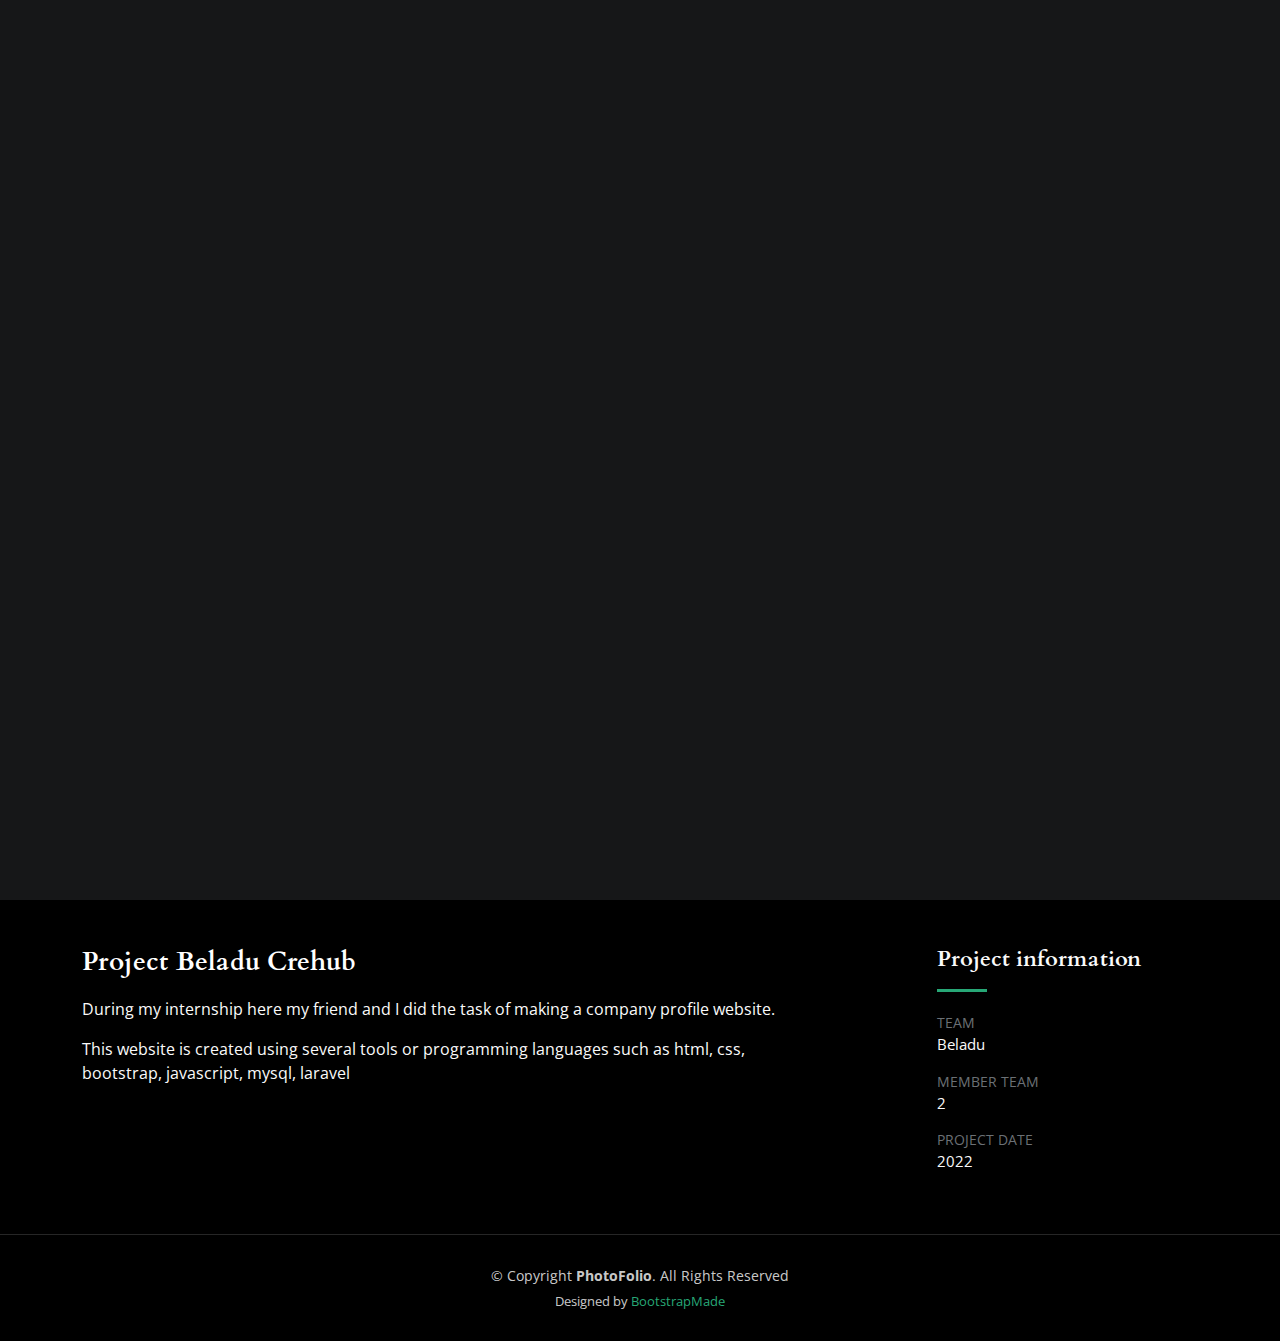
==== beladucrehub-single.html @ 28048071 "first commit" ====
<!DOCTYPE html>
<html lang="en">

<head>
  <meta charset="utf-8">
  <meta content="width=device-width, initial-scale=1.0" name="viewport">

  <title>PhotoFolio Bootstrap Template - Gallery Single</title>
  <meta content="" name="description">
  <meta content="" name="keywords">

  <!-- Favicons -->
  <link href="assets/img/favicon.png" rel="icon">
  <link href="assets/img/apple-touch-icon.png" rel="apple-touch-icon">

  <!-- Google Fonts -->
  <link rel="preconnect" href="https://fonts.googleapis.com">
  <link rel="preconnect" href="https://fonts.gstatic.com" crossorigin>
  <link href="https://fonts.googleapis.com/css2?family=Open+Sans:ital,wght@0,300;0,400;0,500;0,600;0,700;1,300;1,400;1,600;1,700&family=Inter:ital,wght@0,300;0,400;0,500;0,600;0,700;1,300;1,400;1,500;1,600;1,700&family=Cardo:ital,wght@0,400;0,700;1,400&display=swap" rel="stylesheet">

  <!-- Vendor CSS Files -->
  <link href="assets/vendor/bootstrap/css/bootstrap.min.css" rel="stylesheet">
  <link href="assets/vendor/bootstrap-icons/bootstrap-icons.css" rel="stylesheet">
  <link href="assets/vendor/swiper/swiper-bundle.min.css" rel="stylesheet">
  <link href="assets/vendor/glightbox/css/glightbox.min.css" rel="stylesheet">
  <link href="assets/vendor/aos/aos.css" rel="stylesheet">

  <!-- Template Main CSS File -->
  <link href="assets/css/main.css" rel="stylesheet">

  <!-- =======================================================
  * Template Name: PhotoFolio
  * Updated: May 30 2023 with Bootstrap v5.3.0
  * Template URL: https://bootstrapmade.com/photofolio-bootstrap-photography-website-template/
  * Author: BootstrapMade.com
  * License: https://bootstrapmade.com/license/
  ======================================================== -->
</head>

<body>

    <!-- ======= Header ======= -->
    <header id="header" class="header d-flex align-items-center fixed-top">
      <div class="container-fluid d-flex align-items-center justify-content-between">
  
        <a href="index.html" class="logo d-flex align-items-center  me-auto me-lg-0">
          <!-- Uncomment the line below if you also wish to use an image logo -->
          <!-- <img src="assets/img/logo.png" alt=""> -->
          <i class="bi bi-code-slash"></i>
          <h1>Rizki.Dev</h1>
        </a>
  
        <nav id="navbar" class="navbar">
          <ul>
            <li><a href="index.html" class="active">Home</a></li>
            <li><a href="index.html">About</a></li>
            <li><a href="index.html">Services</a></li>
            <li><a href="index.html">Portofolio</a></li>
            
          
            <li><a href="index.html">Contact</a></li>
          </ul>
        </nav><!-- .navbar -->
  
        <div class="header-social-links">
          <a href="#" class="twitter"><i class="bi bi-twitter"></i></a>
          <a href="#" class="facebook"><i class="bi bi-facebook"></i></a>
          <a href="#" class="instagram"><i class="bi bi-instagram"></i></a>
          <a href="#" class="linkedin"><i class="bi bi-linkedin"></i></i></a>
        </div>
        <i class="mobile-nav-toggle mobile-nav-show bi bi-list"></i>
        <i class="mobile-nav-toggle mobile-nav-hide d-none bi bi-x"></i>
  
      </div>
    </header><!-- End Header -->

  <main id="main" data-aos="fade" data-aos-delay="1500">

    <!-- ======= End Page Header ======= -->
    <div class="page-header d-flex align-items-center">
      <div class="container position-relative">
        <div class="row d-flex justify-content-center">
          <div class="col-lg-6 text-center">
            <h1>Beladu Creative Hub</h1>
          </div>
        </div>
      </div>
    </div><!-- End Page Header -->

    <!-- ======= Gallery Single Section ======= -->
    <section id="gallery-single" class="gallery-single">
      <div class="container">

        <div class="position-relative h-100">
          <div class="slides-1 portfolio-details-slider swiper">
            <div class="swiper-wrapper align-items-center">

              <div class="swiper-slide">
                <img src="assets/img/portfolio/Screenshot (71).png" alt="">
              </div>
              <div class="swiper-slide">
                <img src="assets/img/portfolio/Screenshot (73).png" alt="">
              </div>
              <div class="swiper-slide">
                <img src="assets/img/portfolio/Screenshot (74).png" alt="">
              </div>
              <div class="swiper-slide">
                <img src="assets/img/portfolio/Screenshot (75).png" alt="">
              </div>
              <div class="swiper-slide">
                <img src="assets/img/portfolio/Screenshot (76).png" alt="">
              </div>
              <div class="swiper-slide">
                <img src="assets/img/portfolio/Screenshot (77).png" alt="">
              </div>
              <div class="swiper-slide">
                <img src="assets/img/portfolio/Screenshot (78).png" alt="">
              </div>
              <div class="swiper-slide">
                <img src="assets/img/portfolio/Screenshot (79).png" alt="">
              </div>
              <div class="swiper-slide">
                <img src="assets/img/portfolio/Screenshot (80).png" alt="">
              </div>

            </div>
            <div class="swiper-pagination"></div>
          </div>
          <div class="swiper-button-prev"></div>
          <div class="swiper-button-next"></div>

        </div>

        <div class="row justify-content-between gy-4 mt-4">

          <div class="col-lg-8">
            <div class="portfolio-description">
              <h2>Project Beladu Crehub</h2>
              <p>
                During my internship here my friend and I did the task of making a company profile website.
              </p>
              <p>               
                This website is created using several tools or programming languages ​​such as html, css, bootstrap, javascript, mysql, laravel
              </p>

              <!-- <div class="testimonial-item">
                <p>
                  <i class="bi bi-quote quote-icon-left"></i>
                  Export tempor illum tamen malis malis eram quae irure esse labore quem cillum quid cillum eram malis quorum velit fore eram velit sunt aliqua noster fugiat irure amet legam anim culpa.
                  <i class="bi bi-quote quote-icon-right"></i>
                </p>
                <div>
                  <img src="assets/img/testimonials/testimonials-2.jpg" class="testimonial-img" alt="">
                  <h3>Sara Wilsson</h3>
                  <h4>Designer</h4>
                </div>
              </div> -->

            </div>
          </div>

          <div class="col-lg-3">
            <div class="portfolio-info">
              <h3>Project information</h3>
              <ul>
                <!-- <li><strong>Category</strong> <span>Nature Photography</span></li> -->
                <li><strong>Team</strong> <span>Beladu</span></li>
                <li><strong>Member Team</strong> <span>2</span></li>
                <li><strong>Project date</strong> <span>2022</span></li>
              
                <!-- <li><strong>Project URL</strong> <a href="#">www.example.com</a></li> -->
                <!-- <li><a href="#" class="btn-visit align-self-start">Visit Website</a></li> -->
              </ul>
            </div>
          </div>

        </div>

      </div>
    </section><!-- End Gallery Single Section -->

  </main><!-- End #main -->

  <!-- ======= Footer ======= -->
  <footer id="footer" class="footer">
    <div class="container">
      <div class="copyright">
        &copy; Copyright <strong><span>PhotoFolio</span></strong>. All Rights Reserved
      </div>
      <div class="credits">
        <!-- All the links in the footer should remain intact. -->
        <!-- You can delete the links only if you purchased the pro version. -->
        <!-- Licensing information: https://bootstrapmade.com/license/ -->
        <!-- Purchase the pro version with working PHP/AJAX contact form: https://bootstrapmade.com/photofolio-bootstrap-photography-website-template/ -->
        Designed by <a href="https://bootstrapmade.com/">BootstrapMade</a>
      </div>
    </div>
  </footer><!-- End Footer -->

  <a href="#" class="scroll-top d-flex align-items-center justify-content-center"><i class="bi bi-arrow-up-short"></i></a>

  <div id="preloader">
    <div class="line"></div>
  </div>

  <!-- Vendor JS Files -->
  <script src="assets/vendor/bootstrap/js/bootstrap.bundle.min.js"></script>
  <script src="assets/vendor/swiper/swiper-bundle.min.js"></script>
  <script src="assets/vendor/glightbox/js/glightbox.min.js"></script>
  <script src="assets/vendor/aos/aos.js"></script>
  <script src="assets/vendor/php-email-form/validate.js"></script>

  <!-- Template Main JS File -->
  <script src="assets/js/main.js"></script>

</body>

</html>
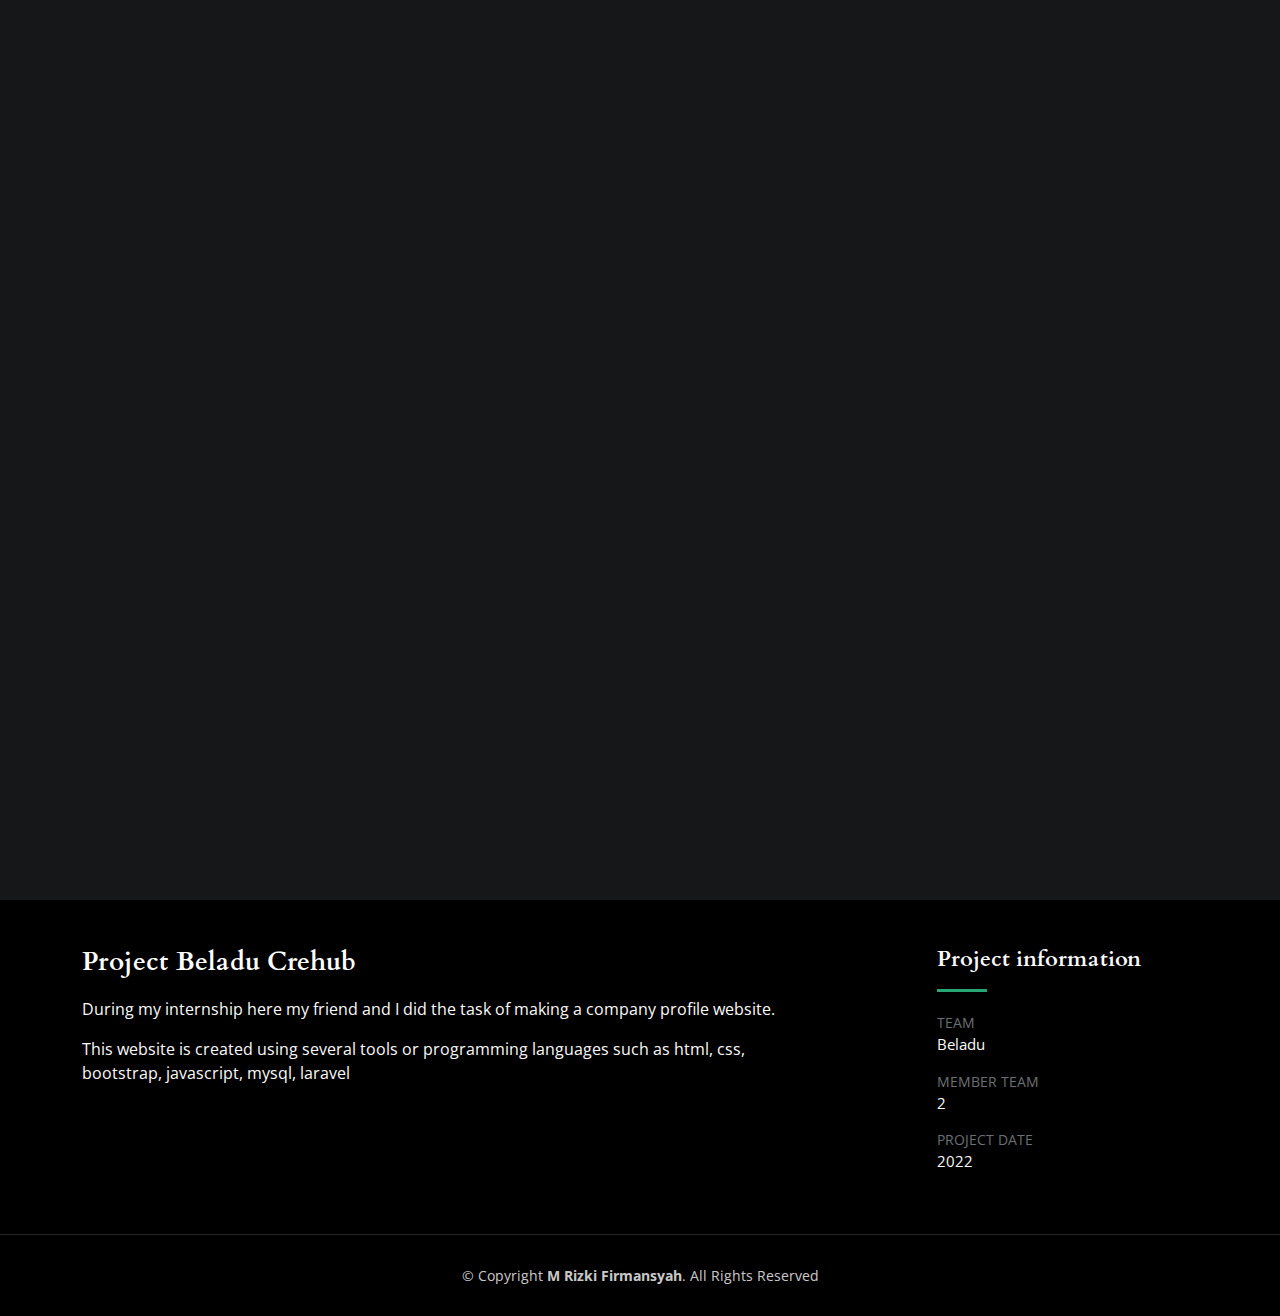
==== commit 4eae309a: "fix footer" ====
--- a/beladucrehub-single.html
+++ b/beladucrehub-single.html
@@ -185,14 +185,7 @@
   <footer id="footer" class="footer">
     <div class="container">
       <div class="copyright">
-        &copy; Copyright <strong><span>PhotoFolio</span></strong>. All Rights Reserved
-      </div>
-      <div class="credits">
-        <!-- All the links in the footer should remain intact. -->
-        <!-- You can delete the links only if you purchased the pro version. -->
-        <!-- Licensing information: https://bootstrapmade.com/license/ -->
-        <!-- Purchase the pro version with working PHP/AJAX contact form: https://bootstrapmade.com/photofolio-bootstrap-photography-website-template/ -->
-        Designed by <a href="https://bootstrapmade.com/">BootstrapMade</a>
+        &copy; Copyright <strong><span>M Rizki Firmansyah</span></strong>. All Rights Reserved
       </div>
     </div>
   </footer><!-- End Footer -->
